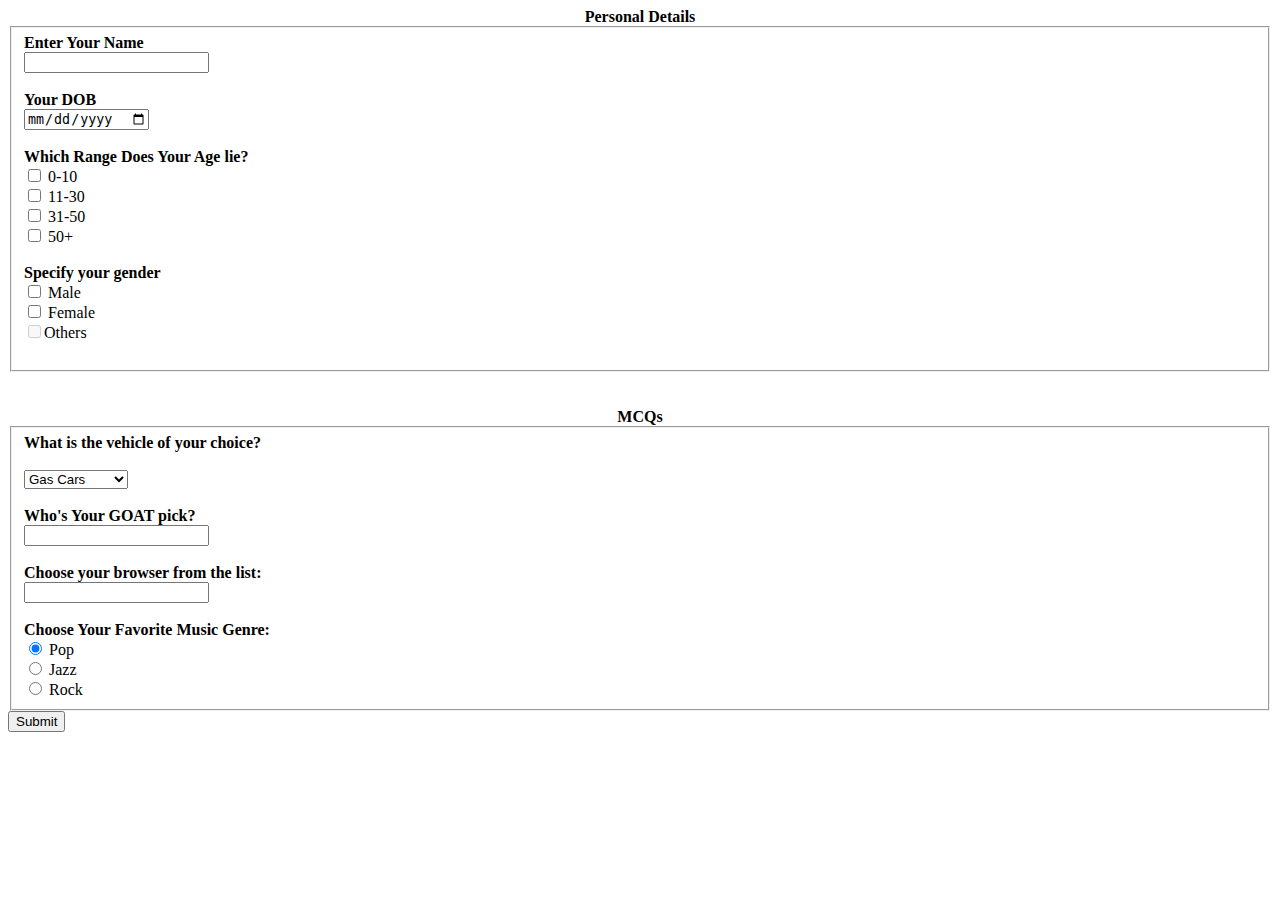
==== Workshop_absolutequartz/18_Day 2/Form/form.html @ 8bc86db4 "Create form.html" ====
<!DOCTYPE html>
<html lang="en">
<head>
    <meta charset="UTF-8">
    <meta http-equiv="X-UA-Compatible" content="IE=edge">
    <meta name="viewport" content="width=device-width, initial-scale=1.0">
    <title>Age Wise Survey 2023</title>
</head>
<body>
    <form action="destination.html">
        <center><legend><b>Personal Details</b></legend></center>
        <fieldset class="Personal Details">
            <label for="name"><b>Enter Your Name</b></label> <br>
            <input type="text" name="name"> <br> <br>
            <label for="dob"><b> Your DOB</b></label> <br>
            <input type="date"> <br> <br>
            <label for="age"> <b> Which Range Does Your Age lie?</b></label> <br>
            <input type="checkbox" name="age"> 0-10 <br>
            <input type="checkbox" name="age"> 11-30 <br>
            <input type="checkbox" name="age"> 31-50 <br>
            <input type="checkbox" name="age"> 50+
            <br> <br>
            <label for="gender"><b>Specify your gender</b></label> <br>
            <input type="checkbox" name="gender"> Male <br>
            <input type="checkbox" name="gender"> Female <br>
            <input type="checkbox" name="gender" disabled>Others <br> <br>
            <!-- <strong>Note:</strong> No other Gender exists :) -->
        </fieldset>
        <br>
        <br>


        <center><legend><b>MCQs</b></legend></center>
        <fieldset class="MCQs">
            <label for="vehicle"><b>What is the vehicle of  your choice?</b></label> <br> <br>
            <select name="vehicle" id="vehicle">
                <option value="Gcar">Gas Cars</option>
                <option value="EV">EVs</option>
                <option value="Gcar">Two wheelers</option>
            </select>
            <br> <br>
            <b><label for="GOAT">Who's Your GOAT pick?</label></b> <br>
            <input list="GOATS" name="GOAT" id="GOAT">
            <datalist id="GOATS">
                <option value="Michael Jordan">
                <option value="Michael Phelps">
                <option value="Tiger Woods">
                <option value="Andrew Tate">
                <option value="Messi">
                <option value="CR7">
            </datalist> <br> <br>
            <b><label for="browser">Choose your browser from the list:</label></b> <br>
            <input list="browsers" name="browser" id="browser">
            <datalist id="browsers">
            <option value="Edge">
            <option value="Firefox">
            <option value="Chrome">
            <option value="Opera">
            <option value="Safari">
            </datalist> <br>
            <br>
            <b><label for="music">Choose Your Favorite Music Genre:</label></b>
            <br> <input type="radio" checked> Pop
            <br> <input type="radio"> Jazz
            <br> <input type="radio"> Rock
        </fieldset>
        <input type="submit">
    </form>
</body>
</html>
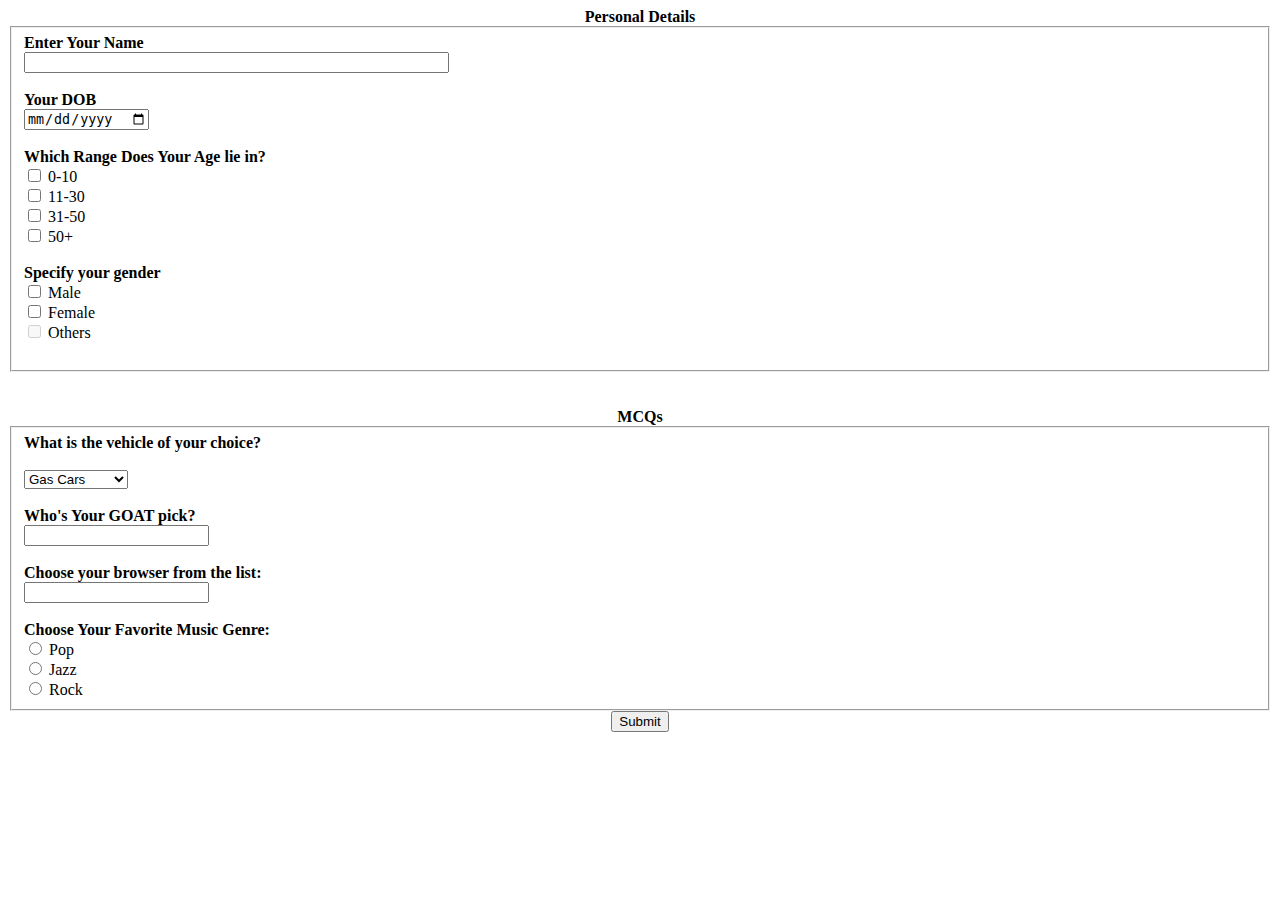
==== commit f8bf9770: "Empowered with CSS" ====
--- a/Workshop_absolutequartz/18_Day 2/Form/form.html
+++ b/Workshop_absolutequartz/18_Day 2/Form/form.html
@@ -5,25 +5,27 @@
     <meta http-equiv="X-UA-Compatible" content="IE=edge">
     <meta name="viewport" content="width=device-width, initial-scale=1.0">
     <title>Age Wise Survey 2023</title>
+    <link rel="stylesheet" href="styles.css">
 </head>
 <body>
-    <form action="destination.html">
+    <div class="formless">
+    <form action="destination.html" target="new_tab">
         <center><legend><b>Personal Details</b></legend></center>
-        <fieldset class="Personal Details">
+        <fieldset class="PersonalDetails">
             <label for="name"><b>Enter Your Name</b></label> <br>
-            <input type="text" name="name"> <br> <br>
+            <input type="text" name="name" size="50"> <br> <br>
             <label for="dob"><b> Your DOB</b></label> <br>
             <input type="date"> <br> <br>
-            <label for="age"> <b> Which Range Does Your Age lie?</b></label> <br>
-            <input type="checkbox" name="age"> 0-10 <br>
-            <input type="checkbox" name="age"> 11-30 <br>
-            <input type="checkbox" name="age"> 31-50 <br>
-            <input type="checkbox" name="age"> 50+
+            <label for="age"> <b> Which Range Does Your Age lie in?</b></label> <br>
+            <input type="checkbox" name="age" class="age"> <span>0-10</span> <br> 
+            <input type="checkbox" name="age" class="age"> <span>11-30</span> <br>
+            <input type="checkbox" name="age" class="age"> <span>31-50</span> <br>
+            <input type="checkbox" name="age" class="age"> <span>50+</span>
             <br> <br>
             <label for="gender"><b>Specify your gender</b></label> <br>
-            <input type="checkbox" name="gender"> Male <br>
-            <input type="checkbox" name="gender"> Female <br>
-            <input type="checkbox" name="gender" disabled>Others <br> <br>
+            <input type="checkbox" name="gender"> <span>Male</span> <br>
+            <input type="checkbox" name="gender"> <span>Female</span> <br>
+            <input type="checkbox" name="gender" disabled> <span>Others</span> <br> <br>
             <!-- <strong>Note:</strong> No other Gender exists :) -->
         </fieldset>
         <br>
@@ -35,7 +37,7 @@
             <label for="vehicle"><b>What is the vehicle of  your choice?</b></label> <br> <br>
             <select name="vehicle" id="vehicle">
                 <option value="Gcar">Gas Cars</option>
-                <option value="EV">EVs</option>
+                <option value="EV" >EVs</option>
                 <option value="Gcar">Two wheelers</option>
             </select>
             <br> <br>
@@ -60,11 +62,12 @@
             </datalist> <br>
             <br>
             <b><label for="music">Choose Your Favorite Music Genre:</label></b>
-            <br> <input type="radio" checked> Pop
-            <br> <input type="radio"> Jazz
-            <br> <input type="radio"> Rock
+            <br> <input type="radio" ><span> Pop </span>
+            <br> <input type="radio"> <span>Jazz </span>
+            <br> <input type="radio"> <span>Rock </span>
         </fieldset>
-        <input type="submit">
+        <center><input type="submit" class="submit"></center>
     </form>
+    </div>
 </body>
 </html>